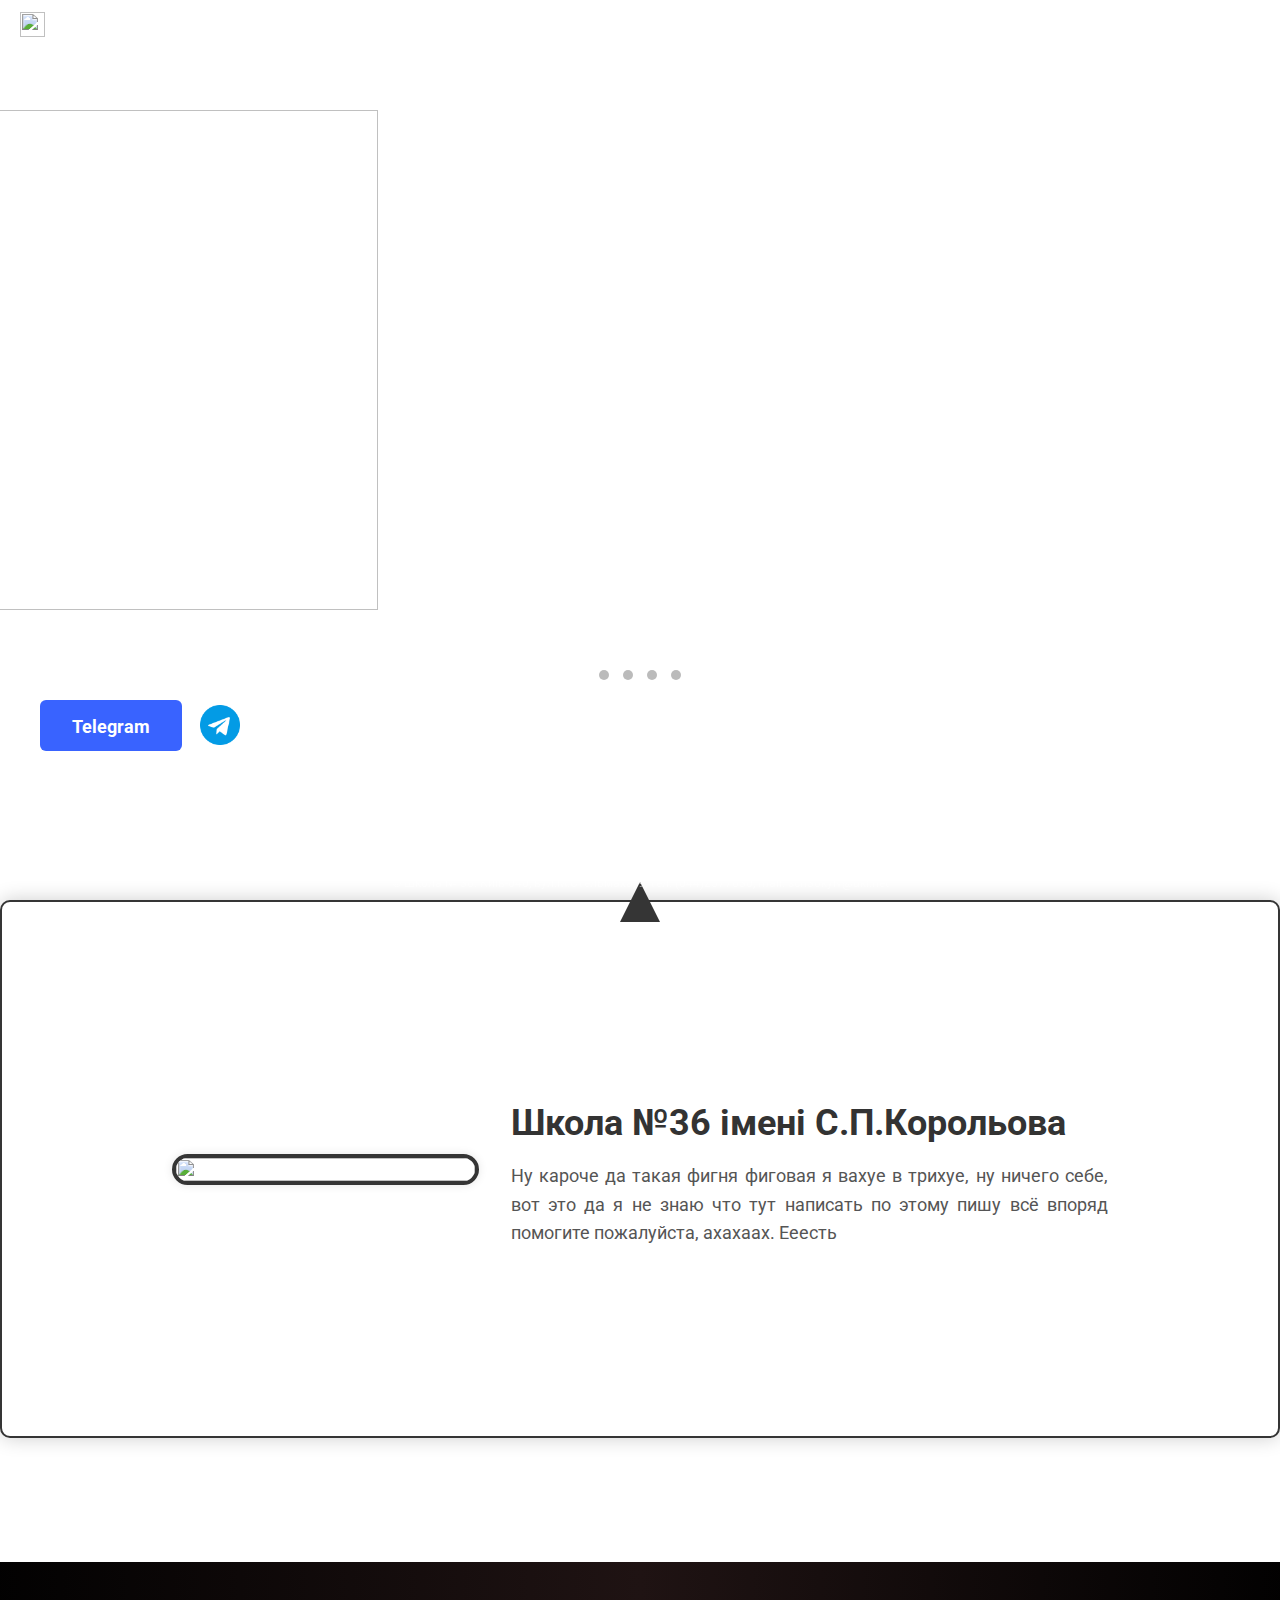
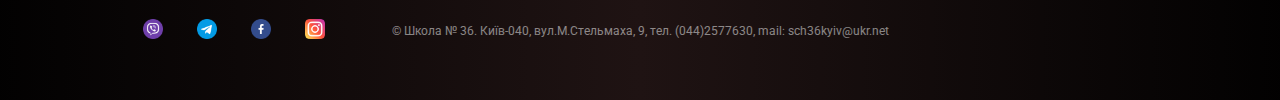
==== index.html @ 701fe071 "Update and rename main.html to index.html" ====
</style>
<link href="https://fonts.googleapis.com/css2?family=Roboto:wght@400;700&display=swap" rel="stylesheet">
<link rel="stylesheet" type="text/css" href="https://cdnjs.cloudflare.com/ajax/libs/slick-carousel/1.8.1/slick.min.css">
<link rel="stylesheet" type="text/css" href="https://cdnjs.cloudflare.com/ajax/libs/slick-carousel/1.8.1/slick-theme.min.css">
<link rel="stylesheet" href="css/main.css">
</head>
<body>
<div class="logo">
    <img href="https://www.school36.inf.ua/" class="logo" src="https://i.imgur.com/Ghn3EW3.png" alt="Логотип">
</div>  
    <h2><a href="https://www.school36.inf.ua/" class="link">Школа №36</a></h2>
        </div>
        <div class="carousel-container">
            <div class="carousel">
                <div class="carousel-slide">
                    <img src="https://i.imgur.com/IHi5hYT.jpeg" alt="Изображение 1">
                </div>
                <div class="carousel-slide">
                    <img src="https://i.imgur.com/Ns5KOWW.jpeg" alt="Изображение 2">
                </div>
                <div class="carousel-slide">
                    <img src="https://i.imgur.com/bc1haKM.jpeg" alt="Изображение 3">
                </div>
                <div class="carousel-slide">
                    <img src="https://i.imgur.com/UtgXiP7.jpeg" alt="Изображение 4">
                </div>
            </div>
        </div>
        <div class="carousel-arrows">
            <div class="arrow left">&lt;</div>
            <div class="arrow right">&gt;</div>
        </div>
        <div class="scroll-to-top">
            <button>Наверх</button>
          </div>
        <div class="carousel-dots"></div>
        <div class="carousel-dots">
            <span class="dot"></span>
            <span class="dot"></span>
            <span class="dot"></span>
            <span class="dot"></span>
        </div>
        
        <script src="script.js"></script>
        <script src="https://code.jquery.com/jquery-3.6.0.min.js"></script>
        <script src="https://cdnjs.cloudflare.com/ajax/libs/slick-carousel/1.8.1/slick.min.js"></script>
        <script>
$(document).ready(function(){
    $('.carousel').slick({
        dots: true,
        arrows: false, // Отключаем встроенные стрелки карусели
        autoplay: true,
        autoplaySpeed: 3000, // Переключение каждые 5 секунд
    });

    // Переключение слайдов при клике на стрелки
    $('.left').click(function(){
        $('.carousel').slick('slickPrev');
    });
    
    $('.right').click(function(){
        $('.carousel').slick('slickNext');
    });

    // Переключение слайдов при клике на точки
    $('.dot').click(function(){
        var index = $(this).index();
        $('.carousel').slick('slickGoTo', index);
    });

    // Обновление активной точки при смене слайда
    $('.carousel').on('beforeChange', function(event, slick, currentSlide, nextSlide){
        $('.dot').removeClass('active-dot');
        $('.dot').eq(nextSlide).addClass('active-dot');
    });
});

        </script>
        <script>
            document.addEventListener("DOMContentLoaded", function() {

    const dots = document.querySelectorAll(".dot");
    dots.forEach((dot, index) => {
        dot.addEventListener("click", () => {
        });
    });
});

document.querySelector('.scroll-to-top button').addEventListener('click', function() {
  window.scrollTo({
    top: 0,
    behavior: 'smooth'
  });
});

        </script>
        <script>
            document.addEventListener("DOMContentLoaded", function() {
  const footer = document.querySelector('.footer');
  const content = document.querySelector('.content');

  window.addEventListener('scroll', function() {
    if (window.innerHeight + window.scrollY >= content.offsetHeight) {
      footer.classList.add('active');
    } else {
      footer.classList.remove('active');
    }
  });
});

        </script>
<div class="button" data-view="header">
    <b>Telegram</b>
</div>

<div class="icons">
    <a href="ссылка_на_telegram">
        <img src="img/free-icon-telegram-2111646.png" alt="Telegram">
    </a>
</div>


        <div class="text">
            <h1>Школа I-III ступенів № 36 імені С.П.Корольова міста Києва</h1>
            <div class="container">
                <div class="navbar">
                    <div class="dropdown">
                        <a href="#">Про школу</a>
                        <div class="dropdown-content">
                            <a href="#">Педагоги</a>
                            <a href="#">Розклад</a>
                            <a href="#">Гуртки</a>
                            <a href="#">Лицензии</a>
                        </div>
                    </div>
                                            <a href="#">Головна</a>
                                            <a href="#">Контакти</a>
                </div>
            </div>
        </div>
        <div class="main user-select-none">
            <img src="https://i.imgur.com/tEkk1Fy.png" alt="Главная" class="main-image">
        </div>        
        <div class="copyright">
            © Школа № 36. Київ-040, вул.М.Стельмаха, 9, тел. (044)2577630, mail: sch36kyiv@ukr.net
            
        </div>
    </div> 
    <div class="bottom-panel">
        <div class="school-info-container">
            <div class="school-image">
                <img src="https://znayshov.com/File/Schools/?sfld=Photos&f=2140debf59ec4dcf8799ae78434e5b9d.image!jpeg.207631.jpg.Shkola_36.jpg" alt="Фотография школы">
            </div>
            <div class="school-text">
                <h2>Школа №36 імені С.П.Корольова</h2>
                <p>
                    Ну кароче да такая фигня фиговая я вахуе в трихуе, ну ничего себе, вот это да я не знаю что тут написать по этому 
                    пишу всё впоряд помогите пожалуйста, ахахаах. Ееесть
                </p>
            </div>
        </div>
        </div>
    </div>
    <footer class="footer">
        <div class="social-icons">
          <a href="ссылка_на_viber"><img src="img/free-icon-viber-3670059.png" alt="Viber"></a>
          <a href="ссылка_на_telegram"><img src="img/free-icon-telegram-2111646.png" alt="Telegram"></a>
          <a href="ссылка_на_google"><img src="img/free-icon-facebook-4494475.png" alt="Facebook"></a>
          <a href="ссылка_на_instagram"><img src="img/free-icon-instagram-2111463.png" alt="Instagram"></a>
        </div>
        <div class="contact-info">
          <p>            © Школа № 36. Київ-040, вул.М.Стельмаха, 9, тел. (044)2577630, mail: sch36kyiv@ukr.net</p>
        </div>
      </footer>
      
    </section>
</body>
</html>
---- css/main.css ----
body {
    font-family: 'Roboto', sans-serif;
    background-image: url('https://i.imgur.com/aGgXpH6.png');
    background-size: cover;
    background-attachment: fixed;
    color: white;
    display: flex;
    flex-direction: column;
    justify-content: center;
    align-items: center;
    height: 100vh; 
    margin: 0;
    overflow-x: hidden;
}




/* Изменение внешнего вида полосы прокрутки в браузерах WebKit */
::-webkit-scrollbar {
width: 16px; /* Ширина полосы прокрутки */
height: 30px; /* Высота ползунка */
}

::-webkit-scrollbar-thumb {
background-color: rgba(60, 62, 70, 0.5); /* Цвет полосы прокрутки с прозрачностью */
border-radius: 6px; /* Скругление углов ползунка */
border: 2px solid #ffffff; /* Рамка ползунка */
}

::-webkit-scrollbar-thumb:hover {
background-color: rgba(60, 62, 70, 1); /* Ползунок становится непрозрачным при наведении */
}



.link {
position: fixed;
top: 12px;
left: 60px; 
z-index: 999;
text-decoration: none;
color: white;
}

@media screen and (max-width: 768px) {
.link {
    display: none;
}
}

@media screen and (max-width: 768px) {
.logo {
    display: none;
}
}

@media screen and (max-width: 768px) {
.arrow {
    display: none;
}
}

@media screen and (max-width: 768px) {
.dot {
    display: none;
}
}



.navbar {
position: fixed;
top: 18px;
right: 0;
font-size: 18px;
display: flex;
align-items: center;
}


.navbar a {
    color: white;
    text-decoration: none;
    margin: 0 20px;
    font-weight: bold;
    transition: 1s;
}

.navbar a:hover {
    color: #3963ff;
}

.dropdown {
    position: relative;
    display: inline-block;
    
}

.dropdown-content {
display: none;
position: absolute;
background-color: rgba(0, 0, 0, 0.5);
min-width: 120px;
border-radius: 10px; 
padding: 10px 20px; 
z-index: 0;
left: 50%;
transform: translateX(-50%); 
}


.dropdown:hover .dropdown-content {
    display: block;
}

.dropdown-content a {
    color: white;
    padding: 12px 16px;
    text-decoration: none;
    display: block;
}

.link:hover {
color: white; 
}

a {
text-decoration: none;
color: inherit; 
}

.button {
    padding: 13px 32px;
    width: fit-content;
    background: #3963ff;
    border-radius: 6px;
    font-size: 18px;
    line-height: 27px;
    color: #fff;
    transition: .3s;
    text-align: center;
    cursor: pointer;
    position: absolute;
    top: 700px;
    left: 40px;
    height: 25px;   
}

.button:hover {
    transform: scale(1.1);
}

.icons {
    position: absolute;
    top: 705px;
    left: 200px; /* Расстояние между кнопкой и иконкой */
    cursor: pointer;
    overflow: visible; /* Позволяет выпадающим иконкам быть видимыми */
}

.icons a img {
    max-width: 40px;
    transition: .3s;
}

.icons::after {
    content: "";
    position: absolute;
    bottom: -50px;
    right: -20px;
    width: 80px;
    height: 50px;
    background-color: transparent;
    z-index: 1;
}

.icons::after img {
    width: 20px;
    height: 20px;
    margin: 5px;
    transition: .3s;
    opacity: 0;
}

.icons:hover::after {
    bottom: -70px;
}

.icons:hover::after img {
    opacity: 1;
}

.icons::after img:nth-child(1) {
    background-image: url('img/free-icon-facebook-4494475.png');
}

.icons::after img:nth-child(2) {
    background-image: url('img/free-icon-instagram-2111463.png');
}

.icons::after img:nth-child(3) {
    background-image: url('img/free-icon-telegram-2111646.png');
}

@keyframes jitter {
    0% {
        transform: translate(0, 0);
    }
    25% {
        transform: translate(-2px, -2px);
    }
    50% {
        transform: translate(2px, 2px);
    }
    75% {
        transform: translate(-2px, 2px);
    }
    100% {
        transform: translate(2px, -2px);
    }
}

.icons:hover img {
    animation: jitter 0.3s linear infinite;
}


.text {
position: absolute;
top: 599px;
left: 40px;
font-size: 10px;
max-width: 400px; 
z-index: 999;
}

.copyright {
position: fixed;
bottom: 10px;
left: 50%; 
transform: translateX(-50%); 
font-size: 12px;
color: rgba(255, 255, 255, 0.5); 
}

body {
display: flex;
flex-direction: column;
align-items: center;
justify-content: center;
height: 100vh;
margin: 0;
}

.carousel-container {
position: relative;
width: 550px; 
height: 350px;
overflow: hidden;
margin-bottom: 20px;
border-radius: 15px; 
}


.carousel-slide {
display: none;
background: rgba(0, 0, 0, 0.5); 
}

.carousel-slide img {
width: 100%;
height: auto;
}

.carousel-dots {
text-align: center;
}

.dot {
height: 10px;
width: 10px;
background-color: #bbb;
border-radius: 50%;
display: inline-block;
margin: 0 5px;
cursor: pointer;
}

.active-dot {
background-color: #333;
}


.logo {
font-size: 18px;
width: 25px;
height: 25px;
position: fixed;
text-decoration: none;
top: 12px; 
left: 20px; 
z-index: 999;
}


.user-select-none {
user-select: none;
-webkit-user-select: none;
-moz-user-select: none;
-ms-user-select: none;
}

.carousel-arrows {
position: absolute;
top: 50%;
width: 40%;
display: flex;
justify-content: space-between;
transform: translateY(-50%);
}

.arrow {
font-size: 45px;
color: rgba(255, 255, 255, 0.7); 
cursor: pointer;
border-radius: 50%; 
padding: 10px; 
transition: 0.3s ease;
}

.arrow:hover {
color: rgba(255, 255, 255, 1); 
}


.carousel-dots {
text-align: center;
margin-top: 20px;
}


.dot {
height: 10px;
width: 10px;
background-color: #bbb;
border-radius: 50%;
display: inline-block;
margin: 0 5px;
cursor: pointer;
}

.active-dot {
background-color: #5e5959;
}

.info {
position: relative;
bottom: 10px;
left: 50%; 
transform: translateX(-50%); 
font-size: 12px;
color: rgba(255, 255, 255, 0.5); 
margin-bottom: 50px;
width: 100em;

}

.school-info-container {
display: flex;
justify-content: space-between;
align-items: center;
background-color: #ffffff; /* Белый фон */
padding: 170px;
border: 2px solid #353535; /* Цвет рамки */
border-radius: 10px;
box-shadow: 0px 0px 20px 0px rgba(0, 0, 0, 0.2);
position: relative;
}

.school-info-container::before {
content: "";
position: absolute;
top: -20px;
left: 50%;
transform: translateX(-50%);
width: 40px;
height: 40px;
background-color: #353535; /* Цвет "капли" над блоком */
clip-path: polygon(50% 0%, 0% 100%, 100% 100%);
}

.school-info-container .school-image {
flex: 1;
margin-right: 40px;
}

.school-info-container .school-image img {
width: 100%;
height: auto;
border-radius: 20px; /* Скругление углов у изображения */
border: 4px solid #353535; /* Рамка у изображения */
box-shadow: 0px 0px 10px 0px rgba(0, 0, 0, 0.1); /* Тень */
}

.school-info-container .school-text {
flex: 2;
text-align: justify;
}

.school-info-container .school-text h2 {
font-size: 36px;
margin-bottom: 10px;
color: #333333; /* Цвет заголовка */
}

.school-info-container .school-text p {
font-size: 18px;
line-height: 1.6;
color: #555555; /* Цвет текста */
}


.bottom-panel {
position: absolute;
bottom: -700px; /* Отрицательное значение высоты панели, чтобы полностью спрятать ее под страницу */
width: 100%;
height:  700px; /* Высота вашей панели */
background-color: white; /* Устанавливаем белый фон */
z-index: -1; /* Устанавливаем низкий уровень z-index, чтобы панель была за другими элементами страницы */
}



.main {
    position: absolute;
    top: 40%;
    left: 10%;
    transform: translate(-50%, -50%);
    transition: 0.3s ease;
}

.main:hover {
    transform: translate(-50%, -50%) scale(1.1);
}

.main-image {
    width: 500px;
    height: 500px;
}

@media screen and (max-width: 768px) {
.main {
    display: none;
}
}


.footer {
    position: absolute;
    bottom: -800;
    width: 100%;
    background: linear-gradient(to right, #000000, #1f1313, #000000); /* Градиентный фон от красного к черному */
    color: white;
    padding: 50px;
    display: flex;
    justify-content: space-around;
    align-items: center;
    z-index: 999; /* Устанавливаем высокий уровень z-index, чтобы панель была над другими элементами страницы */
}

.social-icons a img {
    max-width: 20px; /* Замените это значение на желаемый максимальный размер иконок */
    margin-right: 30px; /* Установите желаемое расстояние между иконками */
    transition: 0.3s ease; /* Добавляем плавную анимацию на всех элементах с классами .social-icons, a и .contact-info */
}

.social-icons a img:hover{
    transform: scale(1.3); /* Увеличиваем размер при наведении */
    transition: 0.3s ease; /* Добавляем плавную анимацию при наведении */
}

.contact-info {
    font-size: 11px;
     
    transform: translateX(-50%); 
    font-size: 12px;
    color: rgba(255, 255, 255, 0.5); 
}

  
  



.scroll-to-top {
position: fixed;
bottom: 20px;
right: 20px;
display: none;
}

.scroll-to-top button {
background-color: #3963ff;
color: white;
border: none;
padding: 10px 20px;
border-radius: 5px;
cursor: pointer;
font-size: 14px;
}

.scroll-to-top button:hover {
background-color: #304bff;
}
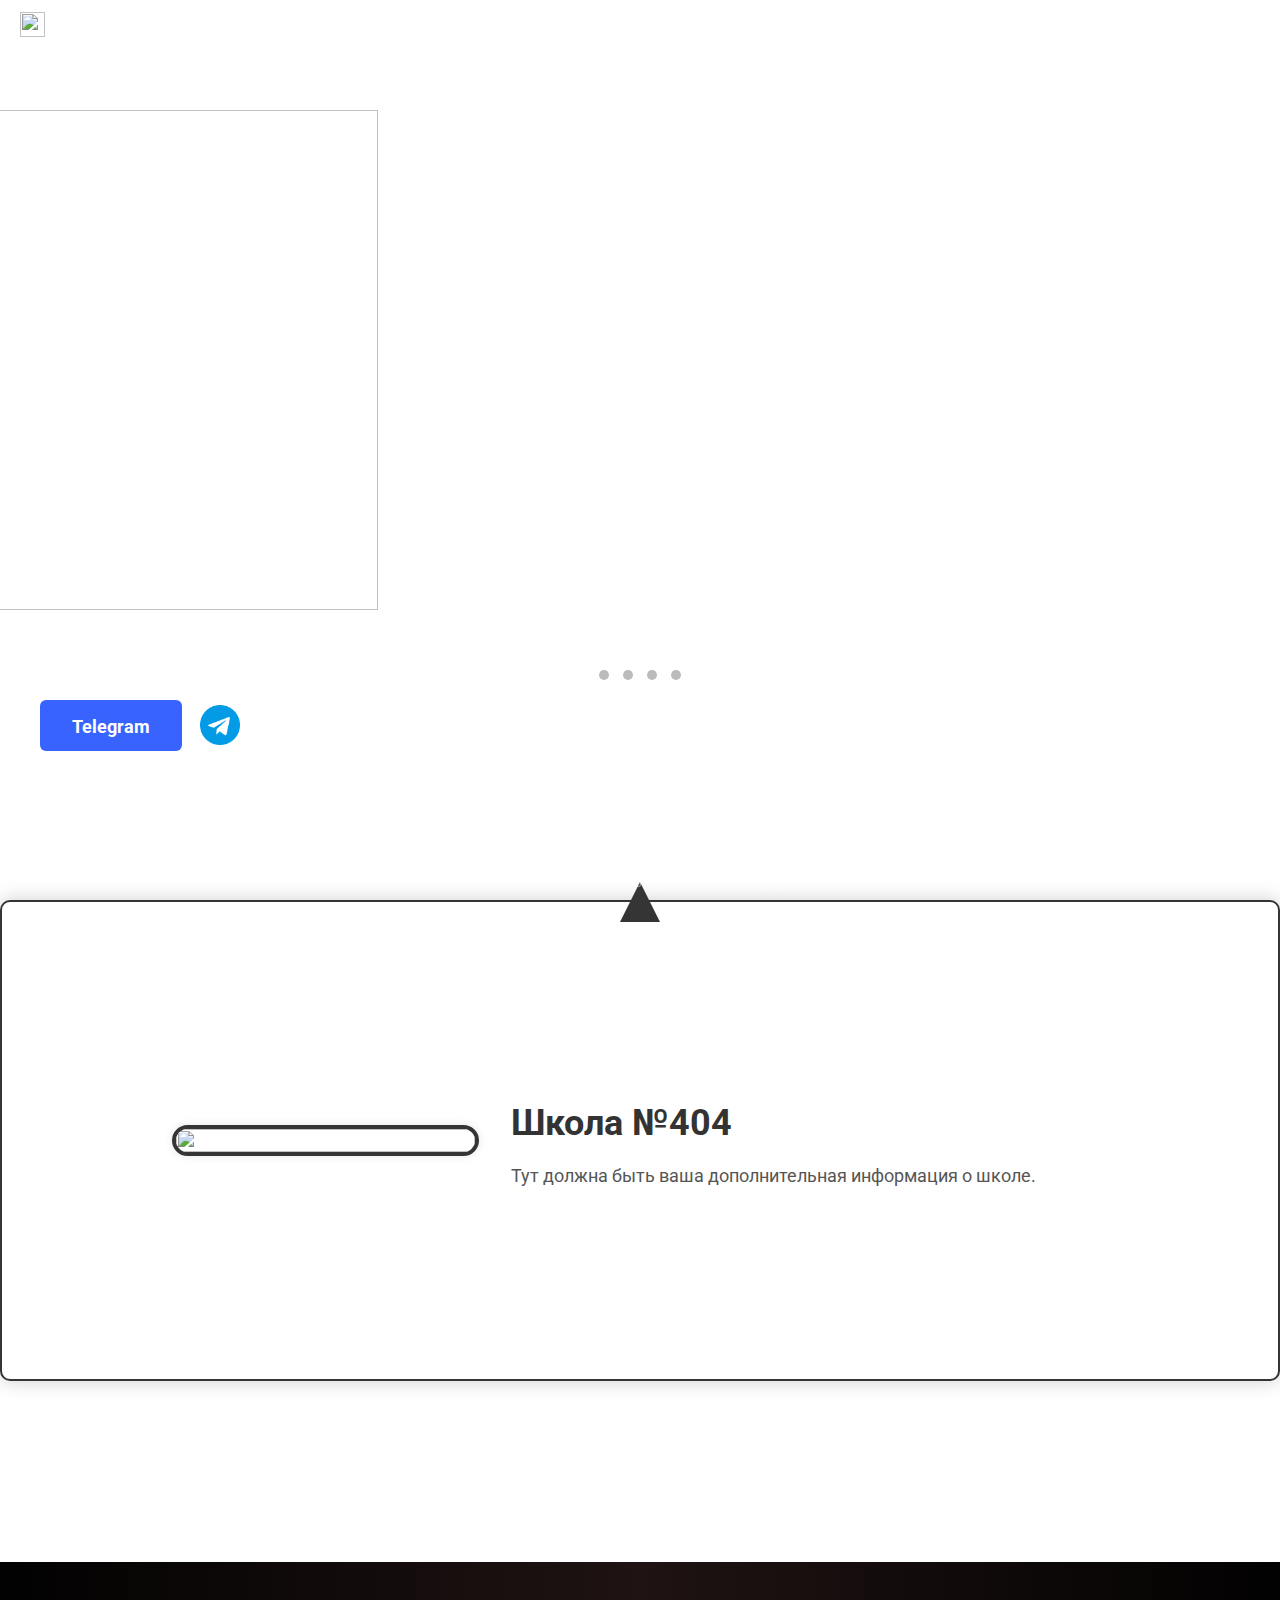
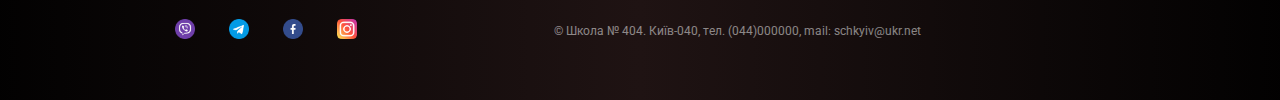
==== commit d986ab0c: "Update index.html" ====
--- a/index.html
+++ b/index.html
@@ -49,12 +49,11 @@
 $(document).ready(function(){
     $('.carousel').slick({
         dots: true,
-        arrows: false, // Отключаем встроенные стрелки карусели
+        arrows: false,
         autoplay: true,
-        autoplaySpeed: 3000, // Переключение каждые 5 секунд
+        autoplaySpeed: 3000,
     });
 
-    // Переключение слайдов при клике на стрелки
     $('.left').click(function(){
         $('.carousel').slick('slickPrev');
     });
@@ -63,13 +62,12 @@
         $('.carousel').slick('slickNext');
     });
 
-    // Переключение слайдов при клике на точки
     $('.dot').click(function(){
         var index = $(this).index();
         $('.carousel').slick('slickGoTo', index);
     });
 
-    // Обновление активной точки при смене слайда
+    
     $('.carousel').on('beforeChange', function(event, slick, currentSlide, nextSlide){
         $('.dot').removeClass('active-dot');
         $('.dot').eq(nextSlide).addClass('active-dot');
@@ -143,7 +141,7 @@
             <img src="https://i.imgur.com/tEkk1Fy.png" alt="Главная" class="main-image">
         </div>        
         <div class="copyright">
-            © Школа № 36. Київ-040, вул.М.Стельмаха, 9, тел. (044)2577630, mail: sch36kyiv@ukr.net
+            © Школа № 404. Київ-040, тел. (044)000000, mail: schkyiv@ukr.net
             
         </div>
     </div> 
@@ -153,10 +151,9 @@
                 <img src="https://znayshov.com/File/Schools/?sfld=Photos&f=2140debf59ec4dcf8799ae78434e5b9d.image!jpeg.207631.jpg.Shkola_36.jpg" alt="Фотография школы">
             </div>
             <div class="school-text">
-                <h2>Школа №36 імені С.П.Корольова</h2>
+                <h2>Школа №404</h2>
                 <p>
-                    Ну кароче да такая фигня фиговая я вахуе в трихуе, ну ничего себе, вот это да я не знаю что тут написать по этому 
-                    пишу всё впоряд помогите пожалуйста, ахахаах. Ееесть
+                    Тут должна быть ваша дополнительная информация о школе.
                 </p>
             </div>
         </div>
@@ -170,7 +167,7 @@
           <a href="ссылка_на_instagram"><img src="img/free-icon-instagram-2111463.png" alt="Instagram"></a>
         </div>
         <div class="contact-info">
-          <p>            © Школа № 36. Київ-040, вул.М.Стельмаха, 9, тел. (044)2577630, mail: sch36kyiv@ukr.net</p>
+          <p>            © Школа № 404. Київ-040, тел. (044)000000, mail: schkyiv@ukr.net</p>
         </div>
       </footer>
       
